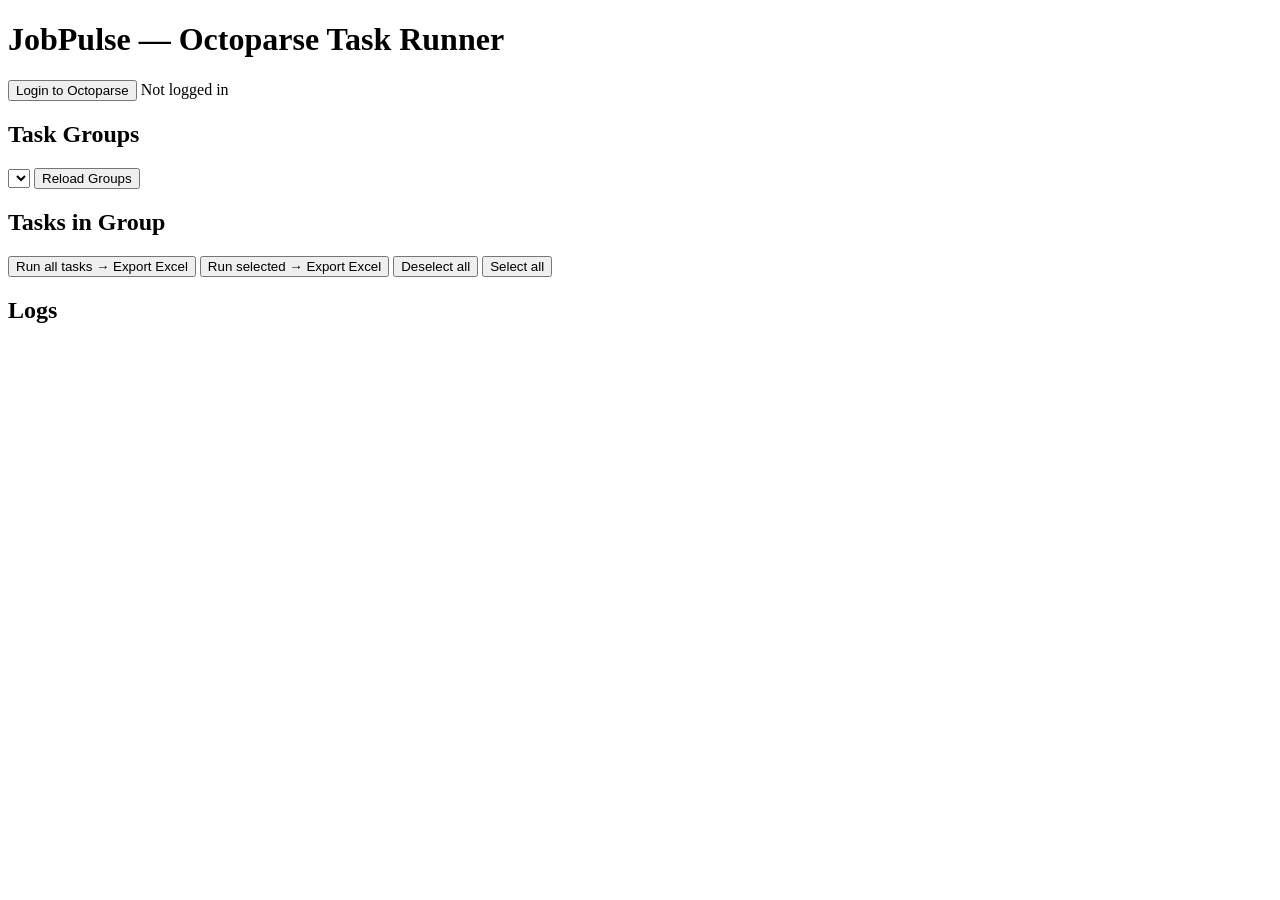
==== jobpulse_d4/backend/templates/index.html @ c780faaa "Added submitted code" ====
<!doctype html>
<html lang="en">
<head>
  <meta charset="utf-8">
  <meta name="viewport" content="width=device-width, initial-scale=1">
  <title>JobPulse — Octoparse Task Runner</title>
  <link rel="stylesheet" href="/static/styles.css">
</head>
<body>
  <div class="container">
    <h1>JobPulse — Octoparse Task Runner</h1>

    <div class="card">
      <div class="row">
        <button id="loginBtn">Login to Octoparse</button>
        <span id="loginStatus">Not logged in</span>
      </div>
    </div>

    <div class="grid">
      <div class="card" style="margin-top: 20px;">
        <h2>Task Groups</h2>
        <select id="groupSelect"></select>
        <button id="reloadGroups">Reload Groups</button>
      </div>

      <div class="card" style="min-width: 600px; margin-top: 20px;">
        <h2>Tasks in Group</h2>
        <div id="tasksList" class="tasks"></div>
        <div class="row">
          <button id="runAll">Run all tasks → Export Excel</button>
          <button id="runSelected">Run selected → Export Excel</button>
          <button id="deselectAll">Deselect all</button>
          <button id="selectAll">Select all</button>
        </div>
      </div>
    </div>

    <div class="card">
      <h2>Logs</h2>
      <pre id="logs" class="logs"></pre>
    </div>
  </div>

  <script src="/static/taskrunner.js"></script>
</body>
</html>
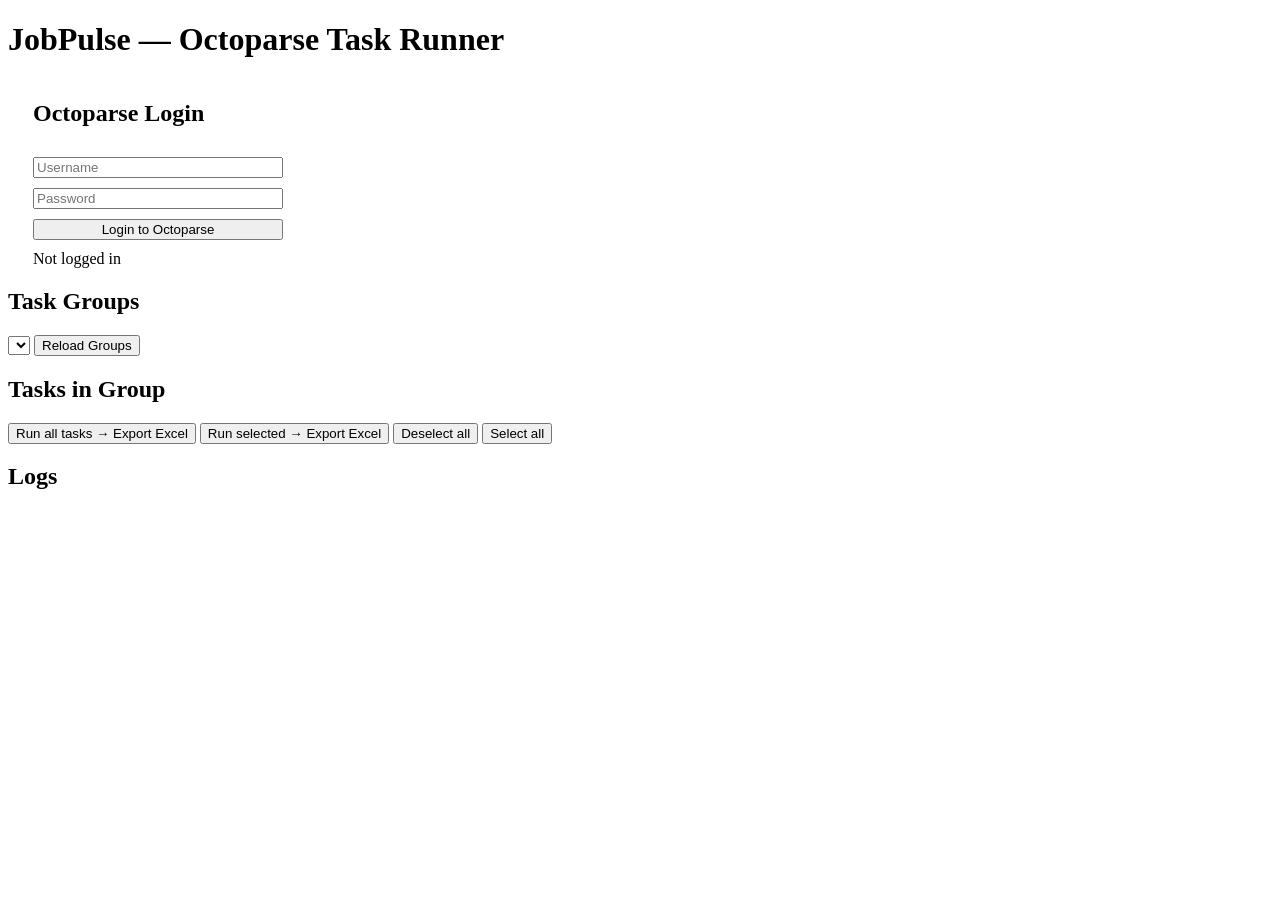
==== commit 609638c4: "Added login feature" ====
--- a/jobpulse_d4/backend/templates/index.html
+++ b/jobpulse_d4/backend/templates/index.html
@@ -10,8 +10,11 @@
   <div class="container">
     <h1>JobPulse — Octoparse Task Runner</h1>
 
-    <div class="card">
-      <div class="row">
+    <div class="card" style="display: flex; width: 300px; align-items: center; justify-content: center; ">
+      <div class="row" style="display: flex; flex-direction: column; gap: 10px; width: 250px">
+        <h2>Octoparse Login</h2>
+        <input id="username" placeholder="Username">
+        <input id="password" placeholder="Password" type="password">
         <button id="loginBtn">Login to Octoparse</button>
         <span id="loginStatus">Not logged in</span>
       </div>
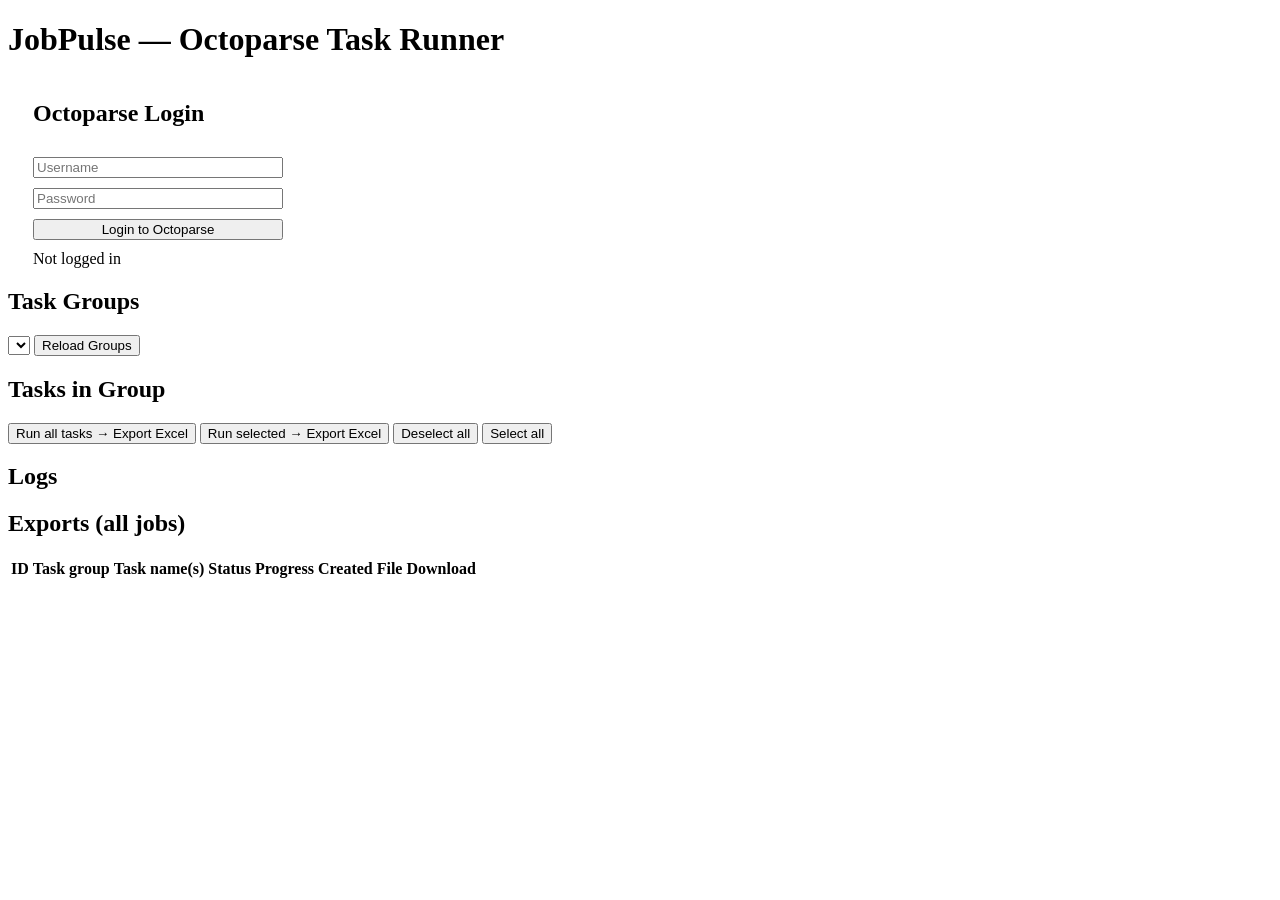
==== commit 7e0c3f26: "Integrated celery and redis along with exports table in the frontend" ====
--- a/jobpulse_d4/backend/templates/index.html
+++ b/jobpulse_d4/backend/templates/index.html
@@ -43,6 +43,29 @@
       <h2>Logs</h2>
       <pre id="logs" class="logs"></pre>
     </div>
+
+    <div class="card" style="margin-top: 20px;">
+      <h2>Exports (all jobs)</h2>
+      <div id="jobsMeta" style="font-size: 12px; opacity: 0.8; margin-bottom: 6px;"></div>
+      <div class="jobs-table-wrap">
+        <table id="jobsTable">
+          <thead>
+            <tr>
+              <th>ID</th>
+              <th>Task group</th>
+              <th>Task name(s)</th>
+              <th>Status</th>
+              <th>Progress</th>
+              <th>Created</th>
+              <th>File</th>
+              <th>Download</th>
+            </tr>
+          </thead>
+          <tbody id="jobsBody">
+          </tbody>
+        </table>
+      </div>
+    </div>
   </div>
 
   <script src="/static/taskrunner.js"></script>
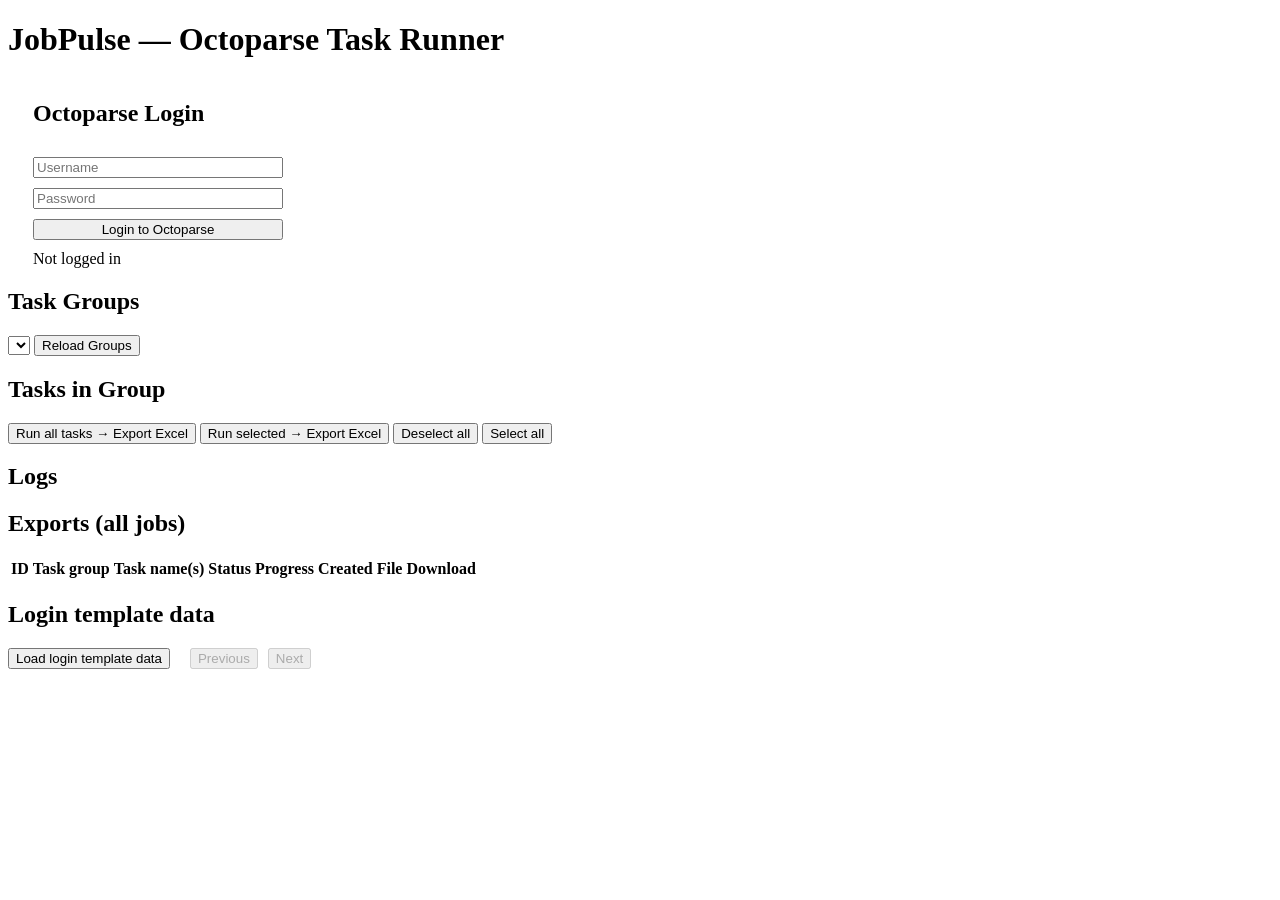
==== commit 87f6090a: "Celery beat implementation and database update" ====
--- a/jobpulse_d4/backend/templates/index.html
+++ b/jobpulse_d4/backend/templates/index.html
@@ -66,6 +66,25 @@
         </table>
       </div>
     </div>
+
+    <div class="card" style="margin-top: 20px;">
+      <h2>Login template data</h2>
+      <div id="loginTemplateMeta" style="font-size: 12px; opacity: 0.8; margin-bottom: 6px;"></div>
+      <div style="display: flex; align-items: center; gap: 10px; margin-bottom: 8px;">
+        <button id="loadLoginTemplateData">Load login template data</button>
+        <span id="loginTemplatePageInfo" style="font-size: 12px; opacity: 0.9;"></span>
+        <button id="loginTemplatePrev" disabled>Previous</button>
+        <button id="loginTemplateNext" disabled>Next</button>
+      </div>
+      <div class="jobs-table-wrap" style="margin-top: 10px; overflow-x: auto;">
+        <table id="loginTemplateTable">
+          <thead id="loginTemplateHead">
+          </thead>
+          <tbody id="loginTemplateBody">
+          </tbody>
+        </table>
+      </div>
+    </div>
   </div>
 
   <script src="/static/taskrunner.js"></script>
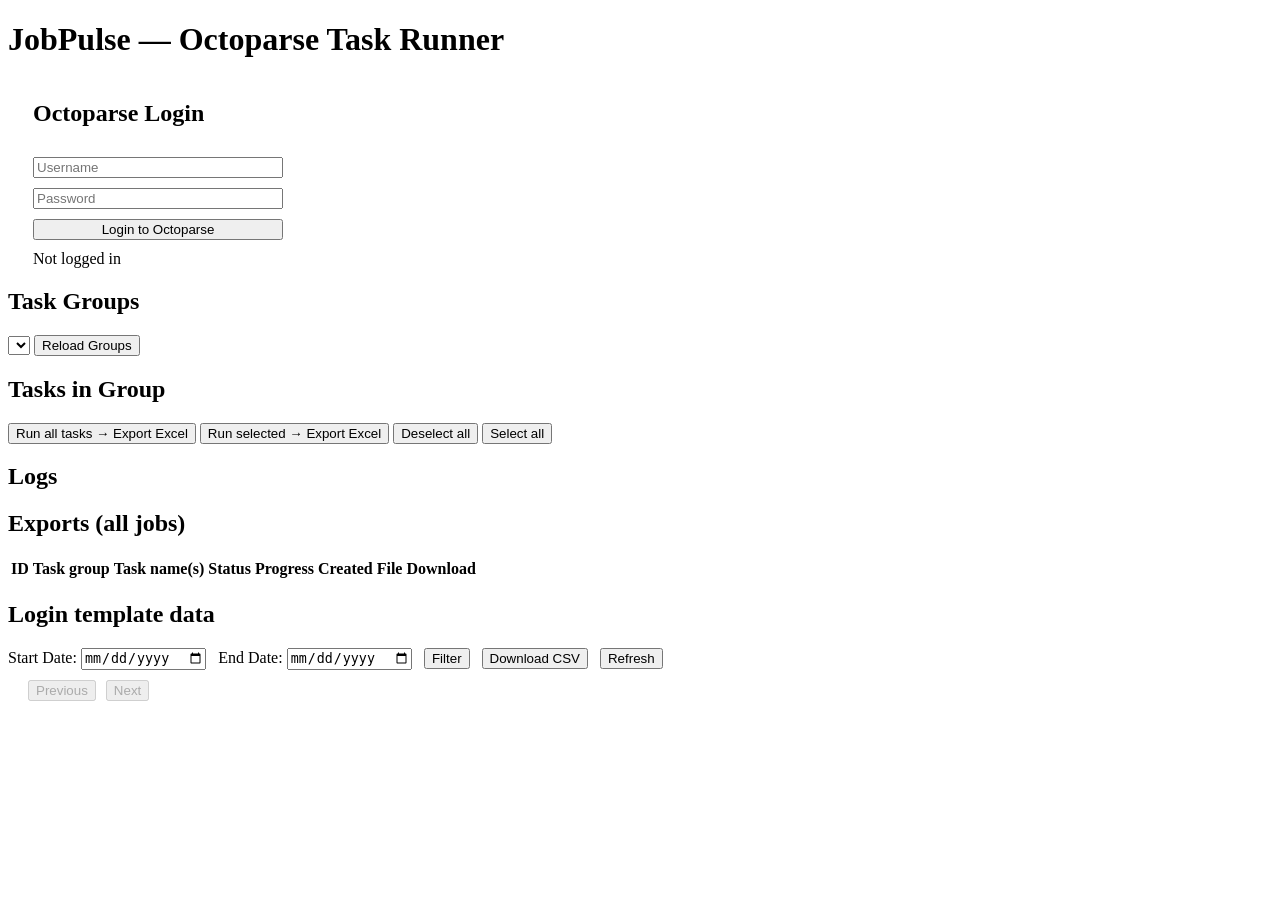
==== commit 60bb1c8f: "Added downloadable filterable data on table on frontend" ====
--- a/jobpulse_d4/backend/templates/index.html
+++ b/jobpulse_d4/backend/templates/index.html
@@ -69,9 +69,15 @@
 
     <div class="card" style="margin-top: 20px;">
       <h2>Login template data</h2>
-      <div id="loginTemplateMeta" style="font-size: 12px; opacity: 0.8; margin-bottom: 6px;"></div>
+      <div style="display: flex; align-items: center; gap: 12px; flex-wrap: wrap; margin-bottom: 10px;">
+        <label>Start Date: <input type="date" id="ltStartDate"></label>
+        <label>End Date: <input type="date" id="ltEndDate"></label>
+        <button id="ltFilterBtn">Filter</button>
+        <button id="ltDownloadCsvBtn">Download CSV</button>
+        <button id="loadLoginTemplateData">Refresh</button>
+      </div>
       <div style="display: flex; align-items: center; gap: 10px; margin-bottom: 8px;">
-        <button id="loadLoginTemplateData">Load login template data</button>
+        <span id="loginTemplateMeta" style="font-size: 12px; opacity: 0.8;"></span>
         <span id="loginTemplatePageInfo" style="font-size: 12px; opacity: 0.9;"></span>
         <button id="loginTemplatePrev" disabled>Previous</button>
         <button id="loginTemplateNext" disabled>Next</button>
